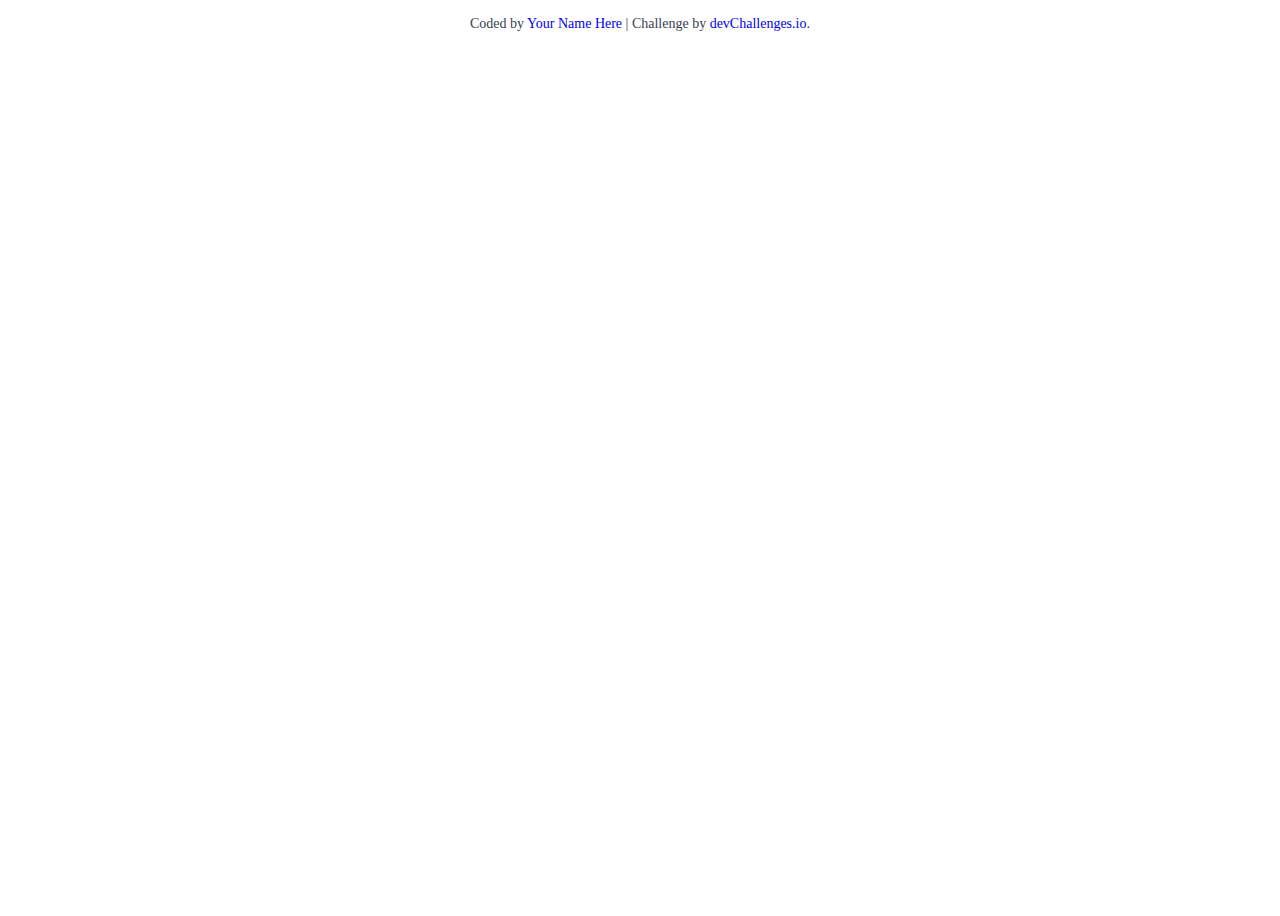
==== index.html @ 10c3eb73 "first commit" ====
<!DOCTYPE html>
<html lang="en">
  <head>
    <meta charset="UTF-8" />
    <meta name="viewport" content="width=device-width, initial-scale=1.0" />

    <link
      rel="icon"
      href="resources/favicon.ico"
      type="image/x-icon"
      sizes="96x96"
    />

    <title>QR code generator | devChallenges.io</title>

    <!--You are welcome to delete these styles or modify them in your own stylesheet -->
    <style>
      * {
        margin: 0;
        padding: 0;
        box-sizing: border-box;
      }

      body {
        height: 100vh;
      }

      .author-info {
        font-size: 14px;
        text-align: center;
        margin-top: 16px;
        color: rgb(55, 65, 81);
      }

      .author-info a {
        text-decoration: none;
      }
    </style>
  </head>
  <body>
    <!-- 

  Enter an url

  Download
  
  Share
  
  -->

    <div class="author-info">
      Coded by <a href="#">Your Name Here</a> | Challenge by
      <a href="https://www.devchallenges.io?ref=challenge" target="_blank"
        >devChallenges.io</a
      >.
    </div>
  </body>
</html>
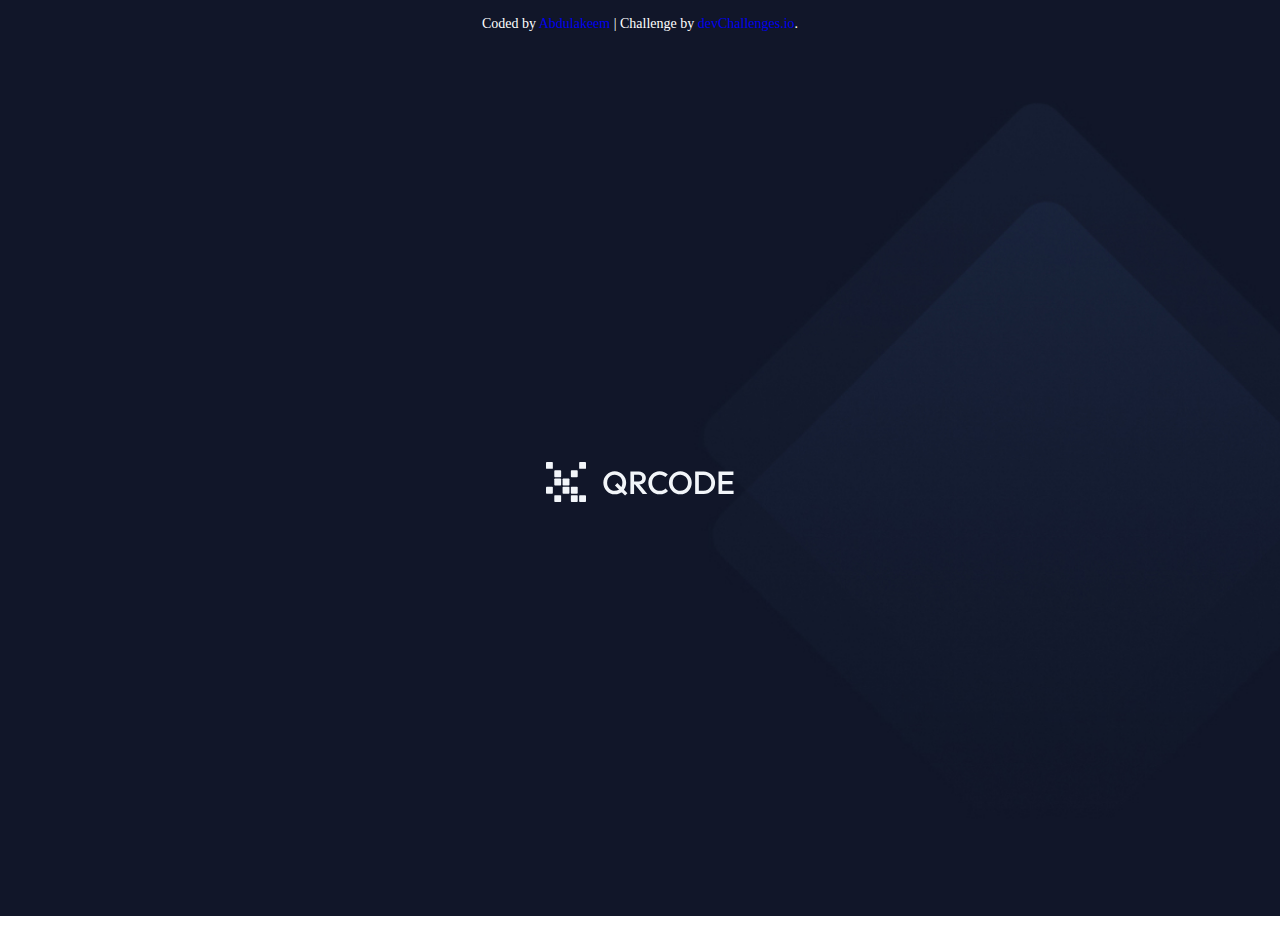
==== commit d24a225c: "commit" ====
--- a/index.html
+++ b/index.html
@@ -10,49 +10,29 @@
       type="image/x-icon"
       sizes="96x96"
     />
+    <link rel="stylesheet" href="style.css">
 
     <title>QR code generator | devChallenges.io</title>
 
     <!--You are welcome to delete these styles or modify them in your own stylesheet -->
     <style>
-      * {
-        margin: 0;
-        padding: 0;
-        box-sizing: border-box;
-      }
-
-      body {
-        height: 100vh;
-      }
-
-      .author-info {
-        font-size: 14px;
-        text-align: center;
-        margin-top: 16px;
-        color: rgb(55, 65, 81);
-      }
+    
 
       .author-info a {
         text-decoration: none;
       }
     </style>
   </head>
-  <body>
-    <!-- 
-
-  Enter an url
-
-  Download
-  
-  Share
-  
-  -->
+  <body></body>
 
     <div class="author-info">
-      Coded by <a href="#">Your Name Here</a> | Challenge by
+      Coded by <a href="#">Abdulakeem</a> | Challenge by
       <a href="https://www.devchallenges.io?ref=challenge" target="_blank"
         >devChallenges.io</a
       >.
     </div>
+    <div class="container">
+      <img src="resources/Logo.svg" alt="logo">
+    </div>
   </body>
 </html>
--- a/style.css
+++ b/style.css
@@ -0,0 +1,30 @@
+* {
+    margin: 0;
+    padding: 0;
+    box-sizing: border-box;
+  }
+
+  body {
+    height: 100vh;
+    width: 100%;
+    background: url(resources/qa-bg.jpg);
+    background-repeat: no-repeat;
+    background-size: cover;
+  }
+
+  .author-info {
+    font-size: 14px;
+    text-align: center;
+    margin-top: 16px;
+    color: #fff;
+  }
+
+.container{
+    width: 100%;
+    height: 100vh;
+    display: flex;
+    justify-content: center;
+    align-items: center;
+    color : #fff;
+    
+}